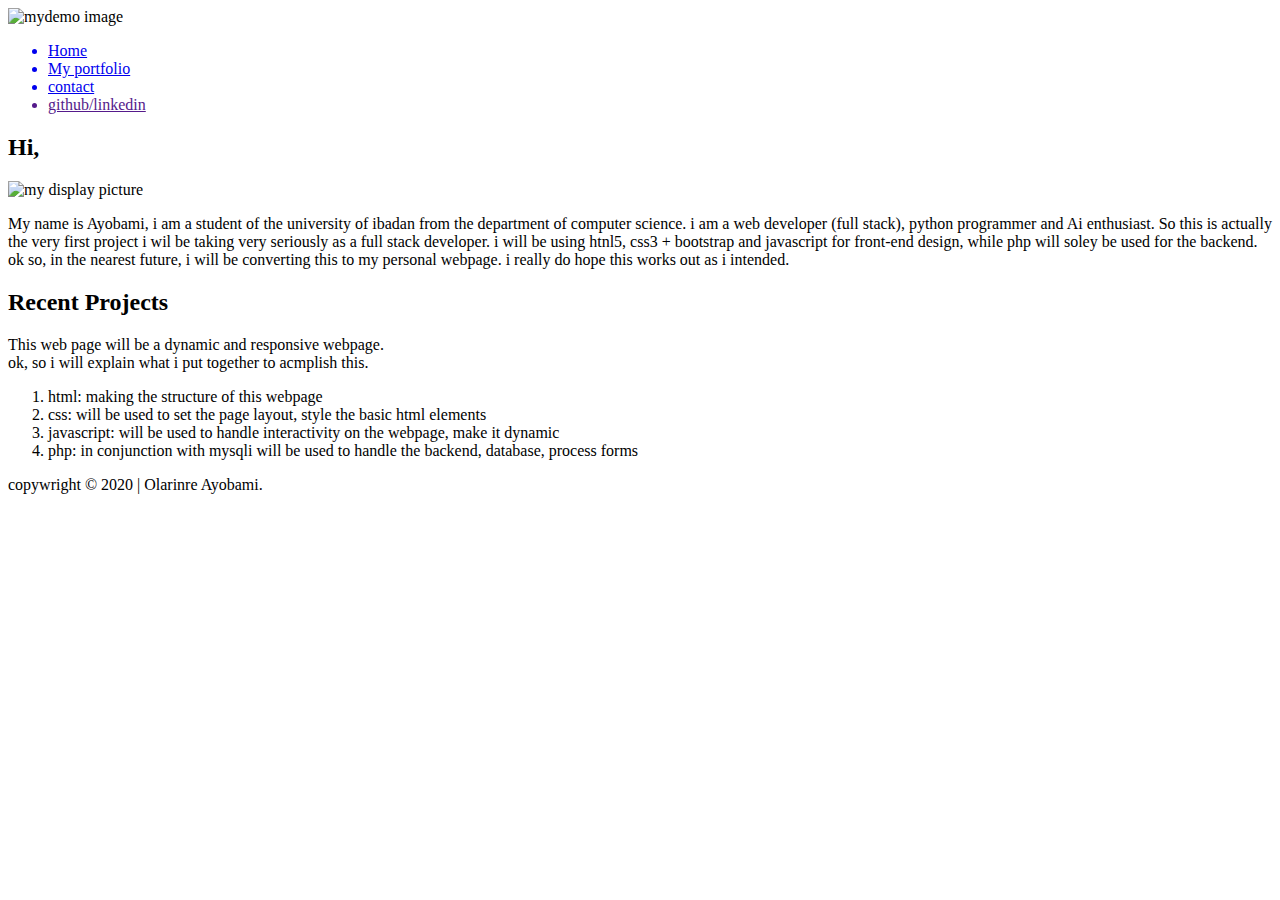
==== index.html @ 488ad67f "Update index.html" ====
<! doctype html>
<html>
<head>
<style type="text/css">
	<?php include "mydemocss.css"
	?>
</style>
	<meta charset="utf-8">
	<meta name="viewport" content="width=device-width, initial-scale=1.0">
	<title> This project will be added to my portfolio</title><!-- this might eventually be my website -->
</head>
<body> 
	<header>
		<img src ="mydemo.jpg" alt ="mydemo image"/>
		<nav>
			<ul>
				<a href = "index.html" ><li>Home</li></a>
				<a href = " portfolio.html " ><li>My portfolio</li></a>
				<a href = " contact.html" ><li>contact</li></a>
				<a href = ""><li>github/linkedin</li></a>
			</ul>
		</nav>
	</header>
	<div class ="maincontent">
		
		<article class = "mainarticle">
			<header> <h2>Hi, </h2>
				<img src = "dp.jpg" alt ="my display picture"/>

			</header>

			<footer class ="articleinfo">
				<!--<p class ="articleinfofooter"> basic introduction </p>-->
			</footer>
			<content>
			<p>My name is Ayobami, i am a student of the university of ibadan from the department
				of computer science. i am a web developer (full stack), python programmer and Ai enthusiast.
				So this is actually the very first project i wil be taking very seriously as a full stack developer.
				i will be using htnl5, css3 + bootstrap and javascript for front-end design, while php will soley be used for the backend. ok so, in the nearest future, i will be converting this to my personal webpage. i really do hope this works out
				as i intended. </p>	
			</content>
			
		</article>


	</div>
	<aside>
		<h2>Recent Projects</h2>
		<p>	This web page will be a dynamic and responsive webpage.
		<br/> ok, so i will explain what i put together to acmplish this.
		<ol>
		<li>html: making the structure of this webpage</li>
		<li>css: will be used to set the page layout, style the basic html elements</li>
		<li>javascript: will be used to handle interactivity on the webpage, make it dynamic</li>
		<li>php: in conjunction with mysqli will be used to handle the backend, database, process forms</li>
		 </p>	
		
	</aside>

		










<footer class ="mainfooter"> <p> copywright &copy 2020 | Olarinre Ayobami.</p> </footer>
</body>
</html>
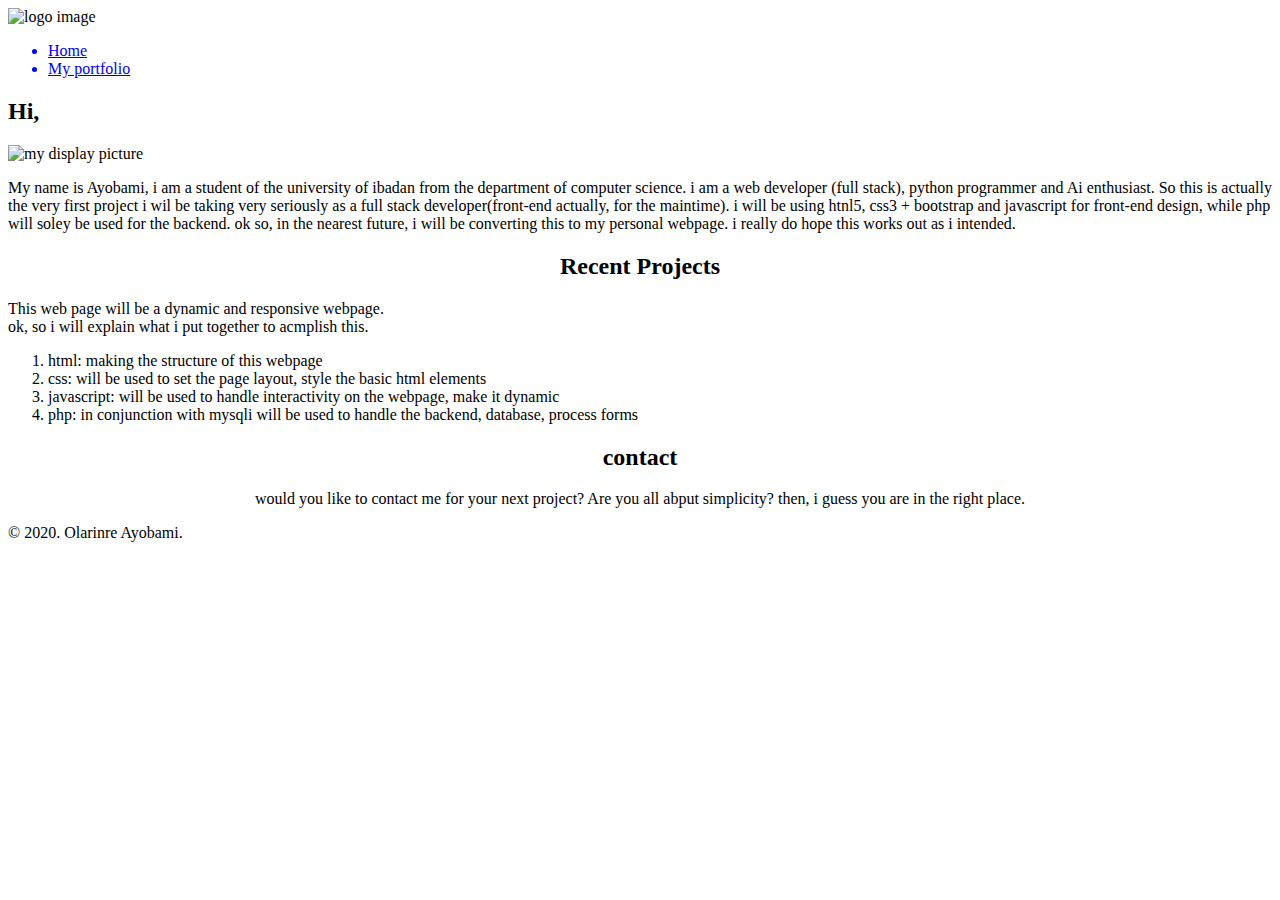
==== commit db7021a2: "Add files via upload" ====
--- a/index.html
+++ b/index.html
@@ -1,24 +1,21 @@
 
-<! doctype html>
+<!doctype html>
 <html>
 <head>
-<style type="text/css">
-	<?php include "mydemocss.css"
-	?>
-</style>
+     <link href="https://fonts.googleapis.com/css2?family=Titillium+Web:wght@300&display=swap" rel="stylesheet">
+    <link rel ="stylesheet" type ="text/css" href ="styles.css" >
 	<meta charset="utf-8">
 	<meta name="viewport" content="width=device-width, initial-scale=1.0">
 	<title> This project will be added to my portfolio</title><!-- this might eventually be my website -->
 </head>
 <body> 
 	<header>
-		<img src ="mydemo.jpg" alt ="mydemo image"/>
+		<img src ="portfolio logo.jpg" alt ="logo image"/>
 		<nav>
 			<ul>
 				<a href = "index.html" ><li>Home</li></a>
 				<a href = " portfolio.html " ><li>My portfolio</li></a>
-				<a href = " contact.html" ><li>contact</li></a>
-				<a href = ""><li>github/linkedin</li></a>
+				
 			</ul>
 		</nav>
 	</header>
@@ -36,7 +33,7 @@
 			<content>
 			<p>My name is Ayobami, i am a student of the university of ibadan from the department
 				of computer science. i am a web developer (full stack), python programmer and Ai enthusiast.
-				So this is actually the very first project i wil be taking very seriously as a full stack developer.
+				So this is actually the very first project i wil be taking very seriously as a full stack developer(front-end actually, for the maintime).
 				i will be using htnl5, css3 + bootstrap and javascript for front-end design, while php will soley be used for the backend. ok so, in the nearest future, i will be converting this to my personal webpage. i really do hope this works out
 				as i intended. </p>	
 			</content>
@@ -46,7 +43,7 @@
 
 	</div>
 	<aside>
-		<h2>Recent Projects</h2>
+		<h2 align="center">Recent Projects</h2>
 		<p>	This web page will be a dynamic and responsive webpage.
 		<br/> ok, so i will explain what i put together to acmplish this.
 		<ol>
@@ -56,7 +53,17 @@
 		<li>php: in conjunction with mysqli will be used to handle the backend, database, process forms</li>
 		 </p>	
 		
-	</aside>
+    </aside>
+    
+    <aside class ="contact"align="center">
+        <h2>contact</h2>
+        <p> would you like to contact me for your next project? 
+            Are you all abput simplicity? then, i guess you are in the right place.
+        </p>
+
+
+
+    </aside>
 
 		
 
@@ -69,6 +76,6 @@
 
 
 
-<footer class ="mainfooter"> <p> copywright &copy 2020 | Olarinre Ayobami.</p> </footer>
+    <footer class ="mainfooter"> <p>  &copy; 2020. Olarinre Ayobami.</p> </footer>
 </body>
-</html>
+</html>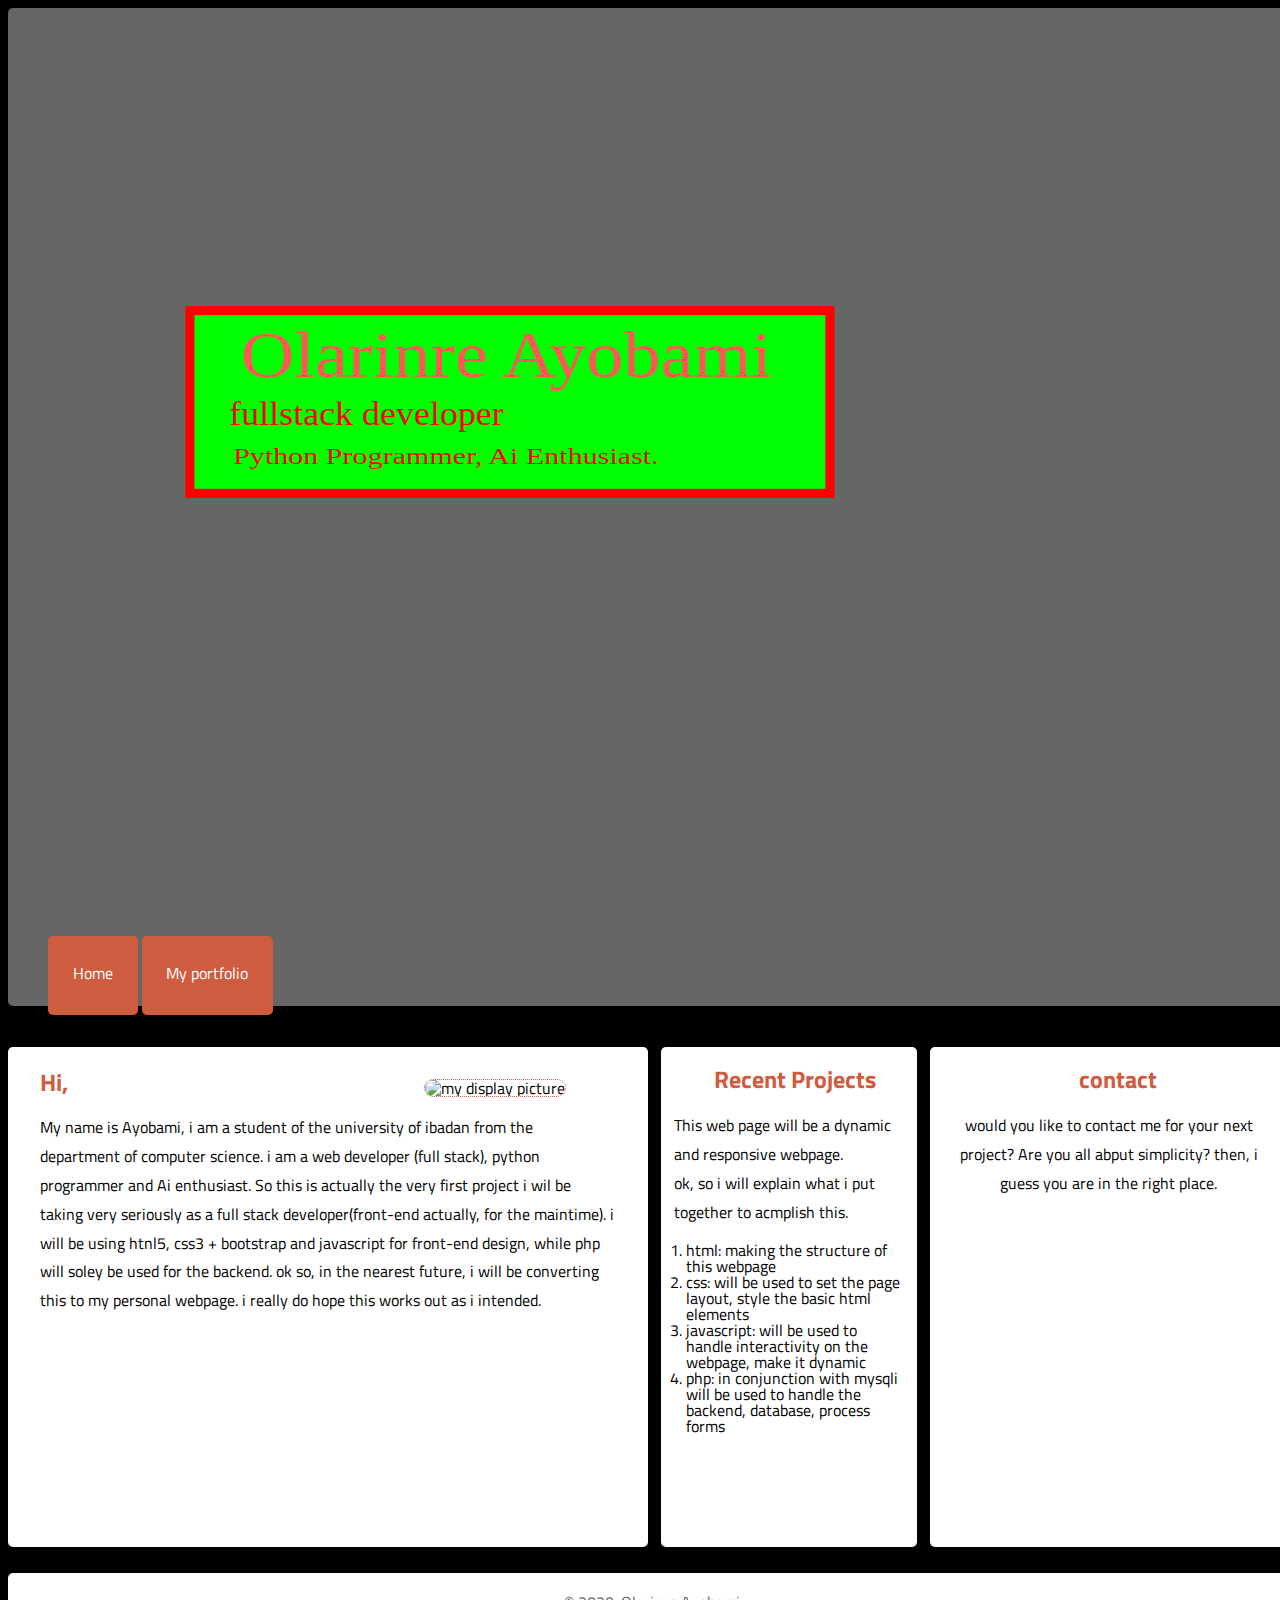
==== commit c1400834: "Add files via upload" ====
--- a/index.html
+++ b/index.html
@@ -10,11 +10,13 @@
 </head>
 <body> 
 	<header>
-		<img src ="portfolio logo.jpg" alt ="logo image"/>
+		
 		<nav>
+				<img class ="logo" src ="logo.svg" alt ="logoimage"/>
 			<ul>
+				
 				<a href = "index.html" ><li>Home</li></a>
-				<a href = " portfolio.html " ><li>My portfolio</li></a>
+				<a href = " portfolio.html " ><li class ="paddingissue">My portfolio</li></a>
 				
 			</ul>
 		</nav>
@@ -22,7 +24,7 @@
 	<div class ="maincontent">
 		
 		<article class = "mainarticle">
-			<header> <h2>Hi, </h2>
+			<header> <h2 class ="hi">Hi, </h2>
 				<img src = "dp.jpg" alt ="my display picture"/>
 
 			</header>
--- a/styles.css
+++ b/styles.css
@@ -0,0 +1,407 @@
+body{
+	font-family: 'Titillium Web', sans-serif;
+	background-color:black;
+    width:100%;
+    font-size: 16px;
+    line-height: 1
+}
+img{
+	width:100%;
+	height:30%;
+	border-radius:20px;
+}
+nav{
+	background-color: #666;
+	height:10%;
+	width:100%;
+	border-radius: 5px;
+	-moz-border-radius:5px;
+	-webkit-border-radius:5px;
+}
+nav ul a li{
+	text-decoration: none;
+	display: inline-block;
+	padding:2%;
+}
+
+
+
+nav ul a{
+	display:inline;
+	text-decoration: none;
+	color:white;
+	background-color: #cf5c3f;
+	padding:2% 0 2.4% 0 ;
+
+
+	
+	
+}
+
+.mainfooter{
+	margin:2% 0 0 0;
+	background-color: white;
+	width:100%;
+	height:10%;
+	border-radius: 5px;
+	-moz-border-radius:5px;
+	-webkit-border-radius:5px;
+	float: left;
+}
+.mainfooter p{
+	padding: 5px 0 0 10px;
+	color: #666;
+	text-align: center; 
+
+}
+.maincontent{
+	width: 50%;
+	margin: 2% 0 0 0;
+	background-color: white;
+	border-radius: 5px;
+	-moz-border-radius:5px;
+	-webkit-border-radius:5px;
+	overflow: hidden;
+    float: left;
+    height:500px;
+}
+
+.contact{
+    width: 28%;
+	margin:2% 0 0 1%;
+	background-color: white;
+	border-radius: 5px;
+	-moz-border-radius:5px;
+	-webkit-border-radius:5px;
+    float: left;
+    height: 500px;
+}
+aside{
+	width: 20%;
+	margin:2% 0 0 1%;
+	background-color: white;
+	border-radius: 5px;
+	-moz-border-radius:5px;
+	-webkit-border-radius:5px;
+    float: left;
+    height:500px;
+}
+content p, aside p{
+	line-height: 1.8;
+	padding: 0 5% 0 5%;
+}
+.mainarticle header h2, .mainarticle .articleinfo .articleinfofooter{
+	padding: 0 5% 0 5%;
+}
+.mainarticle .articleinfo .articleinfofooter{
+	font-variant: small-caps;
+}
+ol{
+    padding: 0 5% 0 10%;
+    
+}
+
+a:link{
+	border-radius: 5px;
+	-moz-border-radius:5px;
+	-webkit-border-radius:5px;
+	height:100%;
+    margin: 0 auto;
+	
+
+	
+}
+a:visted{
+	background-color:white;
+	color: blue;
+}
+a:hover {
+	background-color:white;
+	color: blue;
+
+}
+a:active{
+	background-color:white;
+	color: blue;
+
+
+}
+
+
+aside h2{
+	padding:0 0 0 5%;
+	color:#cf5c3f;
+}
+.maincontent .mainarticle header h2{
+	color:#cf5c3f ;
+	display: inline-block;
+	overflow: hidden;
+	margin:0;
+}
+.maincontent .mainarticle header > img{
+	width:100px;
+	height:100;
+	border-radius:50px;
+	-moz-border-radius:50px;
+	-webkit-border-radius:50px;
+	margin: 5% 0 0 50%;
+	border:1.5px #cf5c3f dotted;
+	 
+
+}
+
+
+/* working with responsiveness */
+/* for screens less than 769px*/
+
+@media  (max-width: 769px) {
+@keyframes animate-background{
+	from{background-color:#eaeaea;}
+	to{background-color:black;}
+}
+
+@keyframes contact{
+	0%   {background-color: black;}
+	25%{ background-color:black;}
+	75%{background-color:white;}
+    100% {background-color:white;}
+
+
+}
+
+
+
+body{
+	margin: 2% auto;
+	background-color:black;
+	width:90%;
+	animation-name: animate-background;
+	animation-duration:8s;
+	
+	
+}
+nav{
+	background: transparent;
+}
+
+
+	
+nav ul a li{
+	text-decoration: none;
+	display: inline-block;
+	padding:2%;
+	margin:0 auto;
+	text-align: center;
+	
+}
+
+img{
+	width:100%;
+	height:30%;
+	border-radius:20px;
+	float:center;
+	padding:none;
+	margin:none;
+}
+
+
+nav ul a{
+	display:inline;
+	text-decoration: none;
+	color:white;
+	background-color: #cf5c3f;
+	padding:2% 0 2.5% 0 ;
+
+
+	
+	
+}
+
+
+.maincontent{
+	width: 100%;
+	margin: 2% 0 0 0;
+	background-color: white;
+	border-radius: 5px;
+	-moz-border-radius:5px;
+	-webkit-border-radius:5px;
+	overflow: hidden;
+	float: left;
+	display: block;
+	text-align:justify;
+	animation-name:contact;
+	animation-duration:5s;
+}
+
+.contact{
+    width: 100%;
+	margin:0 auto;
+	background-color: white;
+	border-radius: 5px;
+	-moz-border-radius:5px;
+	-webkit-border-radius:5px;
+    float: left;
+	height: 500px;
+	animation-name:contact;
+	animation-duration:5s;
+}
+
+aside{
+	width: 100%;
+	margin:2% auto;
+	background-color: white;
+	border-radius: 5px;
+	-moz-border-radius:5px;
+	-webkit-border-radius:5px;
+	float: left;
+	display:block;
+	animation-name:contact;
+	animation-duration:5s;
+	
+	
+}
+
+.mainfooter{
+	margin:2% 0 0 0;
+	background-color: white;
+	width:100%;
+	height:10%;
+	border-radius: 5px;
+	-moz-border-radius:5px;
+	-webkit-border-radius:5px;
+	float: left;
+}
+.mainfooter p{
+	padding: 5px 0 0 10px;
+	color: #666;
+	text-align: center;
+
+}
+
+
+
+
+
+
+
+
+
+
+}
+
+/*for screens less than 394*/
+
+@media  (max-width: 394px) {
+	
+	
+	
+	
+	body{
+		margin: 2% auto;
+		background-color:black;
+		width:100%;
+		
+	}
+	nav{
+		background: transparent;
+	}
+	
+	
+		
+	nav ul a li{
+		text-decoration: none;
+		display: inline-block;
+		padding:2%;
+		margin:0 auto;
+		text-align: center;
+		
+	}
+	
+	img{
+		width:100%;
+		height:30%;
+		border-radius:20px;
+	}
+
+	h2.h1{
+		display:block;
+		margin-top:50px;
+	}
+	
+	
+	nav ul a{
+		display:inline;
+		text-decoration: none;
+		color:white;
+		background-color: #cf5c3f;
+		padding:2% 0 2.5% 0 ;
+	
+	
+		
+		
+	}
+	
+	
+	.maincontent{
+		width: 100%;
+		margin: 2% 0 0 0;
+		background-color: white;
+		border-radius: 5px;
+		-moz-border-radius:5px;
+		-webkit-border-radius:5px;
+		overflow: hidden;
+		float: left;
+		display: block;
+		height:600px;
+		text-align: justify;
+	}
+	
+	.contact{
+		width: 100%;
+		background-color: white;
+		border-radius: 5px;
+		-moz-border-radius:5px;
+		-webkit-border-radius:5px;
+		float: left;
+		height: 600px;
+		margin-top:2%;
+	}
+	
+	
+	.mainfooter{
+		margin:2% 0 0 0;
+		background-color: white;
+		width:100%;
+		height:10%;
+		border-radius: 5px;
+		-moz-border-radius:5px;
+		-webkit-border-radius:5px;
+		float: left;
+	}
+	.mainfooter p{
+		padding: 5px 0 0 10px;
+		color: #666;
+		text-align: center;
+	
+	}
+	aside{
+		width: 100%;
+		margin:2% 0 0 0;
+		background-color: white;
+		border-radius: 5px;
+		-moz-border-radius:5px;
+		-webkit-border-radius:5px;
+		float: left;
+		height:600px;
+	}
+	
+	
+	
+	
+	
+	
+	
+	
+	
+	
+	}